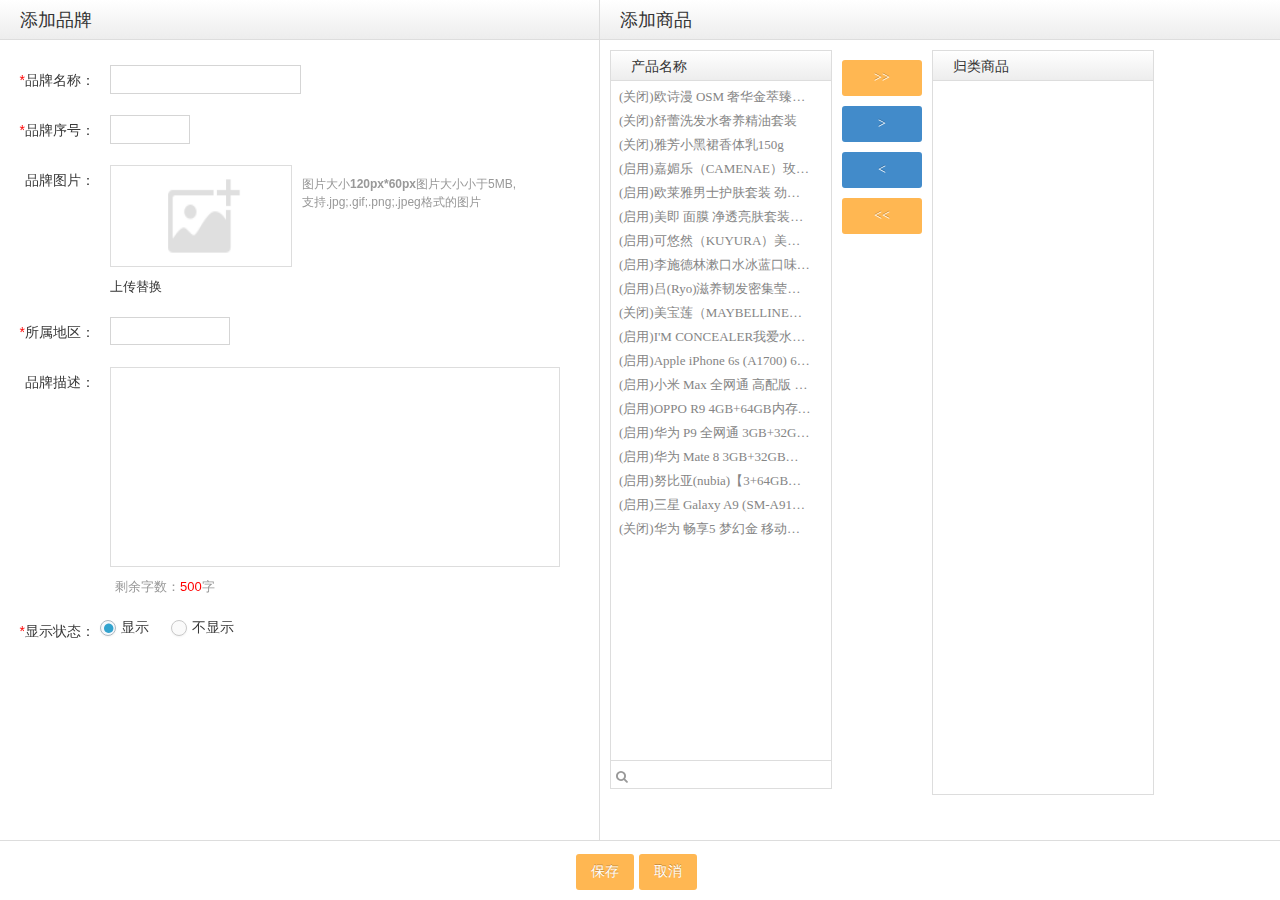
==== Add_Brand.html @ c8251135 "第一次提交" ====
<!DOCTYPE html PUBLIC "-//W3C//DTD XHTML 1.0 Transitional//EN" "http://www.w3.org/TR/xhtml1/DTD/xhtml1-transitional.dtd">
<html xmlns="http://www.w3.org/1999/xhtml">
<head>
<meta http-equiv="Content-Type" content="text/html; charset=utf-8" />
<title>添加品牌</title>
<meta name="renderer" content="webkit|ie-comp|ie-stand">
<meta http-equiv="X-UA-Compatible" content="IE=edge,chrome=1">
<meta name="viewport" content="width=device-width,initial-scale=1,minimum-scale=1.0,maximum-scale=1.0,user-scalable=no" />
<meta http-equiv="Cache-Control" content="no-siteapp" />
 <link href="assets/css/bootstrap.min.css" rel="stylesheet" />
        <link rel="stylesheet" href="css/style.css"/>       
        <link rel="stylesheet" href="assets/css/ace.min.css" />
        <link rel="stylesheet" href="assets/css/font-awesome.min.css" />
        <link href="Widget/icheck/icheck.css" rel="stylesheet" type="text/css" />
		<!--[if IE 7]>
		  <link rel="stylesheet" href="assets/css/font-awesome-ie7.min.css" />
		<![endif]-->
        <!--[if lte IE 8]>
		  <link rel="stylesheet" href="assets/css/ace-ie.min.css" />
		<![endif]-->
	    <script src="js/jquery-1.9.1.min.js"></script>
        <script src="assets/js/bootstrap.min.js"></script>
        <script src="assets/js/typeahead-bs2.min.js"></script>
         <script src="assets/layer/layer.js" type="text/javascript"></script>
        <script type="text/javascript" src="Widget/swfupload/swfupload.js"></script>
        <script type="text/javascript" src="Widget/swfupload/swfupload.queue.js"></script>
        <script type="text/javascript" src="Widget/swfupload/swfupload.speed.js"></script>
        <script type="text/javascript" src="Widget/swfupload/handlers.js"></script>
</head>

<body>
<div class=" clearfix">
 <div id="add_brand" class="clearfix">
 <div class="left_add">
   <div class="title_name">添加品牌</div>
   <ul class="add_conent">
    <li class=" clearfix"><label class="label_name"><i>*</i>品牌名称：</label> <input name="" type="text" class="add_text"/></li>
    <li class=" clearfix"><label class="label_name"><i>*</i>品牌序号：</label> <input name="" type="text" class="add_text" style="width:80px"/></li>
    <li class=" clearfix"><label class="label_name">品牌图片：</label>
           <div class="demo l_f">
	           <div class="logobox"><div class="resizebox"><img src="images/image.png" width="100px" alt="" height="100px"/></div></div>	
               <div class="logoupload">
                  <div class="btnbox"><a id="uploadBtnHolder" class="uploadbtn" href="javascript:;">上传替换</a></div>
                  <div style="clear:both;height:0;overflow:hidden;"></div>
                  <div class="progress-box" style="display:none;">
                    <div class="progress-num">上传进度：<b>0%</b></div>
                    <div class="progress-bar"><div style="width:0%;" class="bar-line"></div></div>
                  </div>
              </div>            
                      
           </div> <div class="prompt"><p>图片大小<b>120px*60px</b>图片大小小于5MB,</p><p>支持.jpg;.gif;.png;.jpeg格式的图片</p></div>  
    </li>
         <li class=" clearfix"><label class="label_name"><i>*</i>所属地区：</label> <input name="" type="text" class="add_text" style="width:120px"/></li>
         <li class=" clearfix"><label class="label_name">品牌描述：</label> <textarea name="" cols="" rows="" class="textarea" onkeyup="checkLength(this);"></textarea><span class="wordage">剩余字数：<span id="sy" style="color:Red;">500</span>字</span></li>
         <li class=" clearfix"><label class="label_name"><i>*</i>显示状态：</label> 
         <label><input name="checkbox" type="radio" class="ace" checked="checked"><span class="lbl">显示</span></label>&nbsp;&nbsp;&nbsp;&nbsp;&nbsp;
         <label><input type="radio" class="ace" name="checkbox"><span class="lbl">不显示</span></label>
         </li>
   </ul>
 </div>
 <div class="right_add">
  <div class="title_name">添加商品</div>
 
    <div class="p_select_list">
        <div class="left_produt produt_select_style" >
           <div id="select_style"></div>   
           <span class="seach_style"><input name="" type="text"  id="seach"/ class="seach"><i class="icon-search"></i></span>
        </div>
        <div  class="Switching_btn"> 
        
          <span id="add_all"  class="Switching">
          <input type="button" class="btn btn-warning" value=">>"/>
          </span>
          <span id="add" class="Switching">
          <input type="button" class="btn btn-primary" value=">"/>
          </span>
          <span id="remove"  class="Switching">
          <input type="button" class="btn btn-primary" value="<"/>
          </span>
          <span id="remove_all"  class="Switching">
          <input type="button" class="btn btn-warning" value="<<"/>
          </span> 
          </div>
        <div class="right_product produt_select_style">
         <div class="title_name">归类商品</div>
          <select multiple="multiple" id="select2" class="select">
          </select>
        </div>
      </div>
 </div>
 </div>
  <div class="button_brand"><input name="" type="button"  class="btn btn-warning" value="保存"/><input name="" type="reset" value="取消" class="btn btn-warning"/></div>
</div>
</body>
</html>
<script type="text/javascript">
     $(document).ready(function(){
 $(".left_add").height($(window).height()-60); 
  $(".right_add").width($(window).width()-600);
   $(".right_add").height($(window).height()-60);
  $(".select").height($(window).height()-195); 
  $("#select_style").height($(window).height()-220); 
 //当文档窗口发生改变时 触发  
    $(window).resize(function(){
		  $(".right_add").width($(window).width()-600); 
		 $(".left_add").height($(window).height()-60);
		 $(".right_add").height($(window).height()-60); 
		 $(".select").height($(window).height()-195); 
		$("#select_style").height($(window).height()-220); 
	});
	 })
	function checkLength(which) {
	var maxChars = 500;
	if(which.value.length > maxChars){
	   layer.open({
	   icon:2,
	   title:'提示框',
	   content:'您出入的字数超多限制!',	
    });
		// 超过限制的字数了就将 文本框中的内容按规定的字数 截取
		which.value = which.value.substring(0,maxChars);
		return false;
	}else{
		var curr = maxChars - which.value.length; // 减去 当前输入的
		document.getElementById("sy").innerHTML = curr.toString();
		return true;
	}
}
//下拉框交换JQuery
$(function(){
    //移到右边
    $('#add').click(function() {
    //获取选中的选项，删除并追加给对方
        $('#select1 option:selected').appendTo('#select2');
    });
    //移到左边
    $('#remove').click(function() {
        $('#select2 option:selected').appendTo('#select1');
    });
    //全部移到右边
    $('#add_all').click(function() {
        //获取全部的选项,删除并追加给对方
        $('#select1 option').appendTo('#select2');
    });
    //全部移到左边
    $('#remove_all').click(function() {
        $('#select2 option').appendTo('#select1');
    });
    //双击选项
    $('#select1').dblclick(function(){ //绑定双击事件
        //获取全部的选项,删除并追加给对方
        $("option:selected",this).appendTo('#select2'); //追加给对方
    });
    //双击选项
    $('#select2').dblclick(function(){
       $("option:selected",this).appendTo('#select1');
    });
});
		var user=[{"id": 1, "name": "贝德玛（Bioderma）温和卸妆水净妍/舒妍洁肤液卸妆水 ","status":"关闭"},
              {"id": 2, "name": "欧诗漫 OSM 奢华金萃臻贵娇宠礼盒","status":"关闭"},
              {"id": 3, "name": "舒蕾洗发水奢养精油套装","status":"关闭"},
              {"id": 4, "name": "雅芳小黑裙香体乳150g","status":"关闭"},
              {"id": 5, "name": "嘉媚乐（CAMENAE）玫瑰之爱保","status":"启用"},
              {"id": 6, "name": "欧莱雅男士护肤套装 劲能极速活肤液50ml","status":"启用"},
              {"id": 7, "name": "美即 面膜 净透亮肤套装面膜贴升级版","status":"启用"},
              {"id": 8, "name": "可悠然（KUYURA）美肌沐浴露（欣怡幽香）550ml ","status":"启用"},
              {"id": 9, "name": "李施德林漱口水冰蓝口味500ml双包装","status":"启用"},
              {"id": 10, "name": "吕(Ryo)滋养韧发密集莹韧[滋润型]洗护套装 ","status":"启用"},
              {"id": 11, "name": "美宝莲（MAYBELLINE）气垫BB","status":"关闭"},
              {"id": 12, "name": "I'M CONCEALER我爱水润遮瑕液 #02 自然肤色","status":"启用"},
              {"id": 13, "name": "Apple iPhone 6s (A1700) 64G 玫瑰金色 移动联通电信4G手机","status":"启用"},
              {"id": 14, "name": "小米 Max 全网通 高配版 3GB内存 64GB ROM 金色 移动联通电信4G手机 ","status":"启用"},
              {"id": 15, "name": "OPPO R9 4GB+64GB内存版 玫瑰金 全网通4G手机 双卡双待","status":"启用"},
              {"id": 16, "name": "华为 P9 全网通 3GB+32GB版 流光金 移动联通电信4G手机 双卡双待 ","status":"启用"},
              {"id": 17, "name": "华为 Mate 8 3GB+32GB版 月光银 移动联通电信4G手机 双卡双待","status":"启用"},
              {"id": 18, "name": "努比亚(nubia)【3+64GB】小牛5 Z11mini 白色 移动联通电信4G手机 双卡双待","status":"启用"},
              {"id": 19, "name": "三星 Galaxy A9 (SM-A9100) 魔幻金 全网通4G手机 双卡双待 ","status":"启用"},
              {"id": 20, "name": "华为 畅享5 梦幻金 移动联通电信4G手机 双卡双待","status":"关闭"}];
     $(document).ready(function(){
        var seach=$("#seach");
		
		seach.keyup(function(event){
		//获取当前文本框的值
        var seachText=$("#seach").val();
		 var product="<div class='title_name'>产品名称</div><select multiple='multiple' id='select1' class='select'>";
		  if(seachText!=""){			 
			  $.each(user,function(id, item){				     				    
                     //如果包含则为select赋值
                     if(item.name.indexOf(seachText)!=-1 && item.status.indexOf(seachText)!=-1 ){
                        product+="<option value="+item.id+">"+"("+item.status+")"+item.name+"</option>";
                     }
                  })								  
				  $("#select_style").html(product);
			  }
			  else{					 
				  $.each(user,function(id, item){
					name = item.name; 
					status= item.status;
				   product+="<option value="+item.id+">"+"("+item.status+")"+item.name+"</option>";				   
				  })
                  $("#select_style").html(product);
               }
			   product+"</select>";
		}) ;
					
			  var product="<div class='title_name'>产品名称</div>";
				
				 product+="<select multiple='multiple' id='select1' class='select'";
				  $.each(user,function(id, item){
					name = item.name;  
					status= item.status;
				   product+="<option value="+item.id+" title="+item.name+">"+"("+item.status+")"+item.name+"</option>";
				   
				  })
				  product+"</select>";
                  $("#select_style").html(product);
			
		      
				 
		         
	})
</script>
<script type="text/javascript">
function updateProgress(file) {
	$('.progress-box .progress-bar > div').css('width', parseInt(file.percentUploaded) + '%');
	$('.progress-box .progress-num > b').html(SWFUpload.speed.formatPercent(file.percentUploaded));
	if(parseInt(file.percentUploaded) == 100) {
		// 如果上传完成了
		$('.progress-box').hide();
	}
}

function initProgress() {
	$('.progress-box').show();
	$('.progress-box .progress-bar > div').css('width', '0%');
	$('.progress-box .progress-num > b').html('0%');
}

function successAction(fileInfo) {
	var up_path = fileInfo.path;
	var up_width = fileInfo.width;
	var up_height = fileInfo.height;
	var _up_width,_up_height;
	if(up_width > 120) {
		_up_width = 120;
		_up_height = _up_width*up_height/up_width;
	}
	$(".logobox .resizebox").css({width: _up_width, height: _up_height});
	$(".logobox .resizebox > img").attr('src', up_path);
	$(".logobox .resizebox > img").attr('width', _up_width);
	$(".logobox .resizebox > img").attr('height', _up_height);
}

var swfImageUpload;
$(document).ready(function() {
	var settings = {
		flash_url : "Widget/swfupload/swfupload.swf",
		flash9_url : "Widget/swfupload/swfupload_fp9.swf",
		upload_url: "upload.php",// 接受上传的地址
		file_size_limit : "5MB",// 文件大小限制
		file_types : "*.jpg;*.gif;*.png;*.jpeg;",// 限制文件类型
		file_types_description : "图片",// 说明，自己定义
		file_upload_limit : 100,
		file_queue_limit : 0,
		custom_settings : {},
		debug: false,
		// Button settings
		button_image_url: "Widget/swfupload/upload-btn.png",
		button_width: "95",
		button_height: "30 ",
		button_placeholder_id: 'uploadBtnHolder',
		button_window_mode : SWFUpload.WINDOW_MODE.TRANSPARENT,
		button_cursor : SWFUpload.CURSOR.HAND,
		button_action: SWFUpload.BUTTON_ACTION.SELECT_FILE,
		
		moving_average_history_size: 40,
		
		// The event handler functions are defined in handlers.js
		swfupload_preload_handler : preLoad,
		swfupload_load_failed_handler : loadFailed,
		file_queued_handler : fileQueued,
		file_dialog_complete_handler: fileDialogComplete,
		upload_start_handler : function (file) {
			initProgress();
			updateProgress(file);
		},
		upload_progress_handler : function(file, bytesComplete, bytesTotal) {
			updateProgress(file);
		},
		upload_success_handler : function(file, data, response) {
			// 上传成功后处理函数
			var fileInfo = eval("(" + data + ")");
			successAction(fileInfo);
		},
		upload_error_handler : function(file, errorCode, message) {
			alert('上传发生了错误！');
		},
		file_queue_error_handler : function(file, errorCode, message) {
			if(errorCode == -110) {
				alert('您选择的文件太大了。');	
			}
		}
	};
	swfImageUpload = new SWFUpload(settings);
});
</script>
---- css/style.css ----
root {display: block;}
html, body, div, label, dl, dt, dd, ul, ol, li, h1, h2, h3, h4, h5, h6, pre, code, form, fieldset, legend, p, blockquote, th, td ,img,textarea{border: 0px;margin: 0px;outline: 0px;padding: 0px;}
fieldset, img { border: 0; }
img { display:inline-block; }
:focus { outline: 0; }
li {display: list-item;text-align: -webkit-match-parent;}
em, i, u {font-style: normal;}
h1, h2, h3, h4, h5, h6 {font-weight: normal; font-family:"Microsoft YaHei" }
abbr, acronym { border: 0; font-variant: normal; }
input, button, textarea, select, optgroup, option { font-family: inherit; font-size: inherit; font-style: inherit; font-weight: inherit; }
code, kbd, samp, tt { font-size:100%; }
input, button, textarea, select { *font-size: 100%;font-family:"Microsoft YaHei";}
ol, ul { list-style: none outside none; }
table { border-collapse: collapse; border-spacing: 0;}
caption, th { text-align: left; }
:link, :visited, ins { text-decoration: none; }
blockquote, q { quotes: none; }
blockquote:before, blockquote:after, q:before, q:after { content: ''; content: none; }
a{ color: #333}
div {display: block;}
a:hover{ color:#F90}
.clearfix:after{
	display: block;
	content: ".";
	height: 0;
	visibility: hidden;
	clear: both;
	font-size: 0;
	line-height: 0;
}
.row{margin-right:0px; margin-left: 0px;}
.margin-top{ margin-top:10px}
.r_f{ float:right}
.l_f{ float:left}
.mleft{ margin-left:10px;}
.margin{ margin:15px;}
.border{ border:1px solid #ddd; padding:5px; height:50px; line-height:36px; margin-bottom:20px; }
.border  span{ display:block; height:100%;}
.table_menu_list{}
.alert { margin-top:20px;}
body
{
  padding-bottom: 0;
  background-color: #ffffff;
  min-height: 100%;
  font-family: "Microsoft YaHei", Arial, Helvetica, sans-serif ;
  font-size: 13px;
  color: #393939;
  line-height: 1.5;
}
.page-content {
    background: #fff;
    margin: 0;
    padding:0px 15px;
}
.Tips_content{ margin-top:20px; line-height:32px;}
.Tips_content .score_style li{ float:none;}
.Tips_content .score_style li input{ color:#F90; font-size:16px; background-color:#FFF; float:left;}
.get_time{
	height:30px;
	line-height:30px;
	width:350px;
	border:1px solid #ffffff;
	margin-top:10px;
	color:#ffffff
}
.pull-right .time{
	width:200px;
	height: 45px;
	border-right:1px solid #ffffff;
	text-align:center;
	display: inline-block;
	overflow:
	hidden;float:left
}
.Manager_style,
.search_style{ position:relative; margin-top:20px; }
#parentIframe,#parentIfour{ display:none;}
.Manager_style .title_name,
.search_style .title_names{ position:absolute; top:-20px; font-size:18px; background-color:#ffffff; padding:5px 20px; left:10px;}
.state-overview{ margin-top:15px;}
#add_administrator_style .c-red{ color:#F33}
.list_right_style{
	float: right;
    margin-left: 220px;
    overflow: auto;
    position: absolute;
	padding:0px 10px;
}
.table-bordered>thead>tr>th{border-bottom-width: 1px}
#covar_list .list_right_style.Widescreen{ margin-left:0px;}
/*************登录****************/
.Reg_log_style .frame_style i{ position:absolute; left:60px; top:0px; color:#999; font-size:16px; z-index:10}
.Reg_log_style .frame_style i.tx_password{ font-size:12px; color:#F30}
.Reg_log_style .frame_style.form_errors i{ display:none}
.Reg_log_style .frame_style.form_error i{ display:block}
.Reg_log_style .frame_style i{ display:none}
.Reg_log_style .frame_style{ position:relative; height:40px; padding:0px 5px; margin-bottom:15px; border:1px solid #ddd; line-height:40px; width:286px;}
.Reg_log_style .frame_style label{ background:url(../images/icon_login.png) no-repeat; float:left; width:40px; margin-top:2px; height:35px;border-right:1px solid #ddd;}
.Reg_log_style .frame_style input{ height:30px; padding:5px 10px; border:0px; width:226px; font-size:14px; z-index:11; position:relative; background:0 none }
.Reg_log_style .frame_style label.password_icon{ background-position: -5px 0px;}
.Reg_log_style .frame_style label.user_icon{background-position: -5px -30px;}
.Reg_log_style .frame_style label.Codes_icon{background-position: -5px -60px;}
.Reg_log_style .frame_style.form_errors{ border:1px solid #1db5e1}
.Reg_log_style .frame_style #Codes_text{ width:150px; padding:0px 10px;}
.Reg_log_style .frame_style .Codes_region{ position:absolute; height:38px; border-left:1px solid #ddd; width:80px; right:0px; top:0px;}
.Reg_log_style .frame_style.form_errors .Codes_region{border-left:1px solid #1db5e1;}
.Reg_log_style .frame_style.form_errors label{ border-right:1px solid #1db5e1;}
.Reg_log_style .frame_style.form_errors label.password_icon{background-position: -39px 0px;}
.Reg_log_style .frame_style.form_errors label.user_icon{background-position: -39px -30px;}
.Reg_log_style .frame_style.form_errors label.Codes_icon{background-position: -40px -60px;}
/*****************************面包屑样式*****************************/
#breadcrumbs .iframeurl{ color:#333;text-decoration : none;}
/*********************************************小屏样式属性************************************************/
.Resolution .dataTables_wrapper,
.Resolution .list_right_style .search_style,
.Resolution .article_list .table,
.Resolution .Ads_list .border,
.Resolution .brand_list .table_menu_list.Widescreen table{ width:1366px;}
.Resolution .Ads_list.Widescreen .dataTables_wrapper,
.Resolution .Ads_list.Widescreen .border,
.Resolution .Ads_list.Widescreen .article_list .table,
.Resolution .list_right_style.Widescreen .dataTables_wrapper,
.Resolution .list_right_style.Widescreen .search_style{width:100%;}
.Resolution .detailed_style .Info_style .product_info{ width:429px;}
.Resolution .detailed_style .Info_style .product_info a.img_link{ width:180px; height:180px;}
.Resolution .detailed_style .Info_style .product_info a.img_link img{ width:178px; height:178px;}
.Resolution .detailed_style .Info_style .product_info span{ width:227px;}
.Resolution .defray_style .defray_list .defray_info{ width:270px;}

/******************边框样式**************/
.home_btn{ border:1px solid #dddddd; padding:10px; margin:15px 0px;}
.t_Record{ border:1px solid #ddd;  padding:10px; float:left}
.news_style{ width:250px; float:left; border:1px solid #ddd;  height:213px; }
.Order_Statistics{ width:280px; float:left; border:1px solid #ddd; margin-right:15px; height:213px;}
.news_style .title_name,
.Order_Statistics .title_name {padding-left:20px;
	font-size:16px;
	border-bottom:1px solid #dddddd;
    background: #2a8bcc!important;
    background-image: -webkit-gradient(linear,left 0,left 100%,from(#ffffff),to(#ededed))!important;
    background-image: -webkit-linear-gradient(top,#ffffff,0%,#ededed,100%)!important;
    background-image: -moz-linear-gradient(top,#ffffff 0,#ededed 100%)!important;
    background-image: linear-gradient(to bottom,#ffffff 0,#ededed 100%)!important;
    background-repeat: repeat-x!important;
    filter: progid:DXImageTransform.Microsoft.gradient(startColorstr='#ffffff',endColorstr='#ededed',GradientType=0)!important;
	height:36px; line-height:36px;
	color:#333333;
	 width:100%
}
.news_style .list{ padding:10px; line-height:26px;}
.news_style .list li i{ color:#F63; margin-right:5px;}
.Statistics_style .Statistic_btn,
.Order_form .Statistic_btn{
	border:1px solid #dddddd;
	border-radius:3px;
	font-size:14px;
	text-align:center;
	-moz-border-radius:3px;
	-webkit-border-radius:3px;
	float:right;
	margin-right:100px;
	height:30px;
	margin-top:5px;
	line-height:26px;
	padding:0px 10px;
	width:80px;
	cursor:pointer;
}
.Statistics_style .Statistic_btn a,
.Order_form .Statistic_btn a{ display:block;}
.Statistics_style .top_show_btn,
.Order_form .top_show_btn{ display:none}
.Order_Statistics .title_name{ border-bottom:0px;}
.grading_list .table_menu_list,
.content_style{ padding:10px; }
.grading_list .table_menu_list .table td{font-size:12px}
.Order_Statistics .table tr{}
.Order_Statistics .table.table-bordered{ border:0px }
.Order_Statistics .table.table-bordered td.name{ border-left:0px; width:120px; text-align:right}
.Order_Statistics .table.table-bordered td.munber{ border-right:0px;}
.Order_Statistics .table.table-bordered td.munber a{ color:#F63}
/********密码修改样式***********/
.change_Pass_style{ display:none;}
.change_Pass_style .xg_style{}
.change_Pass_style .xg_style li{ height:40px; padding:5px 0px; line-height:40px; margin-bottom:20px;}
.change_Pass_style .xg_style li .label_name{ float:left; width:80px; text-align: right}
.change_Pass_style .xg_style .btn{ display:block; margin-left:auto; margin-right:auto; margin-top:20px; text-align:center}
/***********************留言样式属性**************************/
.content_style .Reply_style{ margin-top:10px; display:none}
.content_style textarea.form-control {
    width: 400px;
    height: 100px;
    resize: none;
	margin:0px;
}
/***************************首页样式属性****************************/
.state-overview .terques { background: #6ccac9;}
.state-overview .red { background: #ff6c60;}
.state-overview .yellow { background: #f8d347;}
.state-overview .blue {background: #57c8f2;}
.state-overview .darkblue{ background-color:#438eb9}
.state-overview .green{ background-color:#093}
.state-overview .dangreen{ background-color:#7ee58f}
.state-overview .lavender{ background-color:#f29ee9}
.state-overview .symbol {width: 40%;padding: 25px 15px; -webkit-border-radius: 4px 0px 0px 4px;border-radius: 4px 0px 0px 4px;}
.state-overview .symbol i {color: #fff;font-size: 50px;}
.state-overview .value {width: 58%;padding-top: 21px;}
.state-overview .value {float: right;}
.state-overview .value h1 {font-weight: 300;}
.state-overview .value h1, .state-overview .value p {margin: 0;padding: 0;color: #666666;}
.state-overview .symbol, .state-overview .value {display: inline-block;text-align: center;}
.state-overview .panel{border:1px solid #dddddd; margin-bottom:15px;}
/***********************搜索查询***********************/
.search_style{ margin-bottom:20px;}
.search_style .search_content li{ margin-right:20px; float:left; line-height:30px;}
.search_style .search_content li .btn_search{
	 height:32px;
    background: #2a8bcc!important;
    background-image: -webkit-gradient(linear,left 0,left 100%,from(#3b98d6),to(#197ec1))!important;
    background-image: -webkit-linear-gradient(top,#3b98d6,0%,#197ec1,100%)!important;
    background-image: -moz-linear-gradient(top,#3b98d6 0,#197ec1 100%)!important;
    background-image: linear-gradient(to bottom,#3b98d6 0,#197ec1 100%)!important;
    background-repeat: repeat-x!important;
    filter: progid:DXImageTransform.Microsoft.gradient(startColorstr='#ff3b98d6',endColorstr='#ff197ec1',GradientType=0)!important;
    line-height:32px;
	border:0px;
	width:60px;
	text-align:center;
	color:#FFF;
	border-radius:3px;
	-moz-border-radius:3px;
	-webkit-border-radius:3px;

}
.search_style .search_content li .btn_search i{ padding-right:5px;}
/***********底部样式属性***********/
.footer_style{ width:100%; border-top:1px solid #ddd; padding:2px 0px; color:#666666; background-color:#f2f2f2; font-family:"新宋体"; position: fixed; bottom:0px; z-index:1111; text-align:center;}
.footer_style p{ padding:0px 20px;}
/*************************************************************待确认订单样式属性**********************************************************/
.d_Confirm_Order_style{}
.d_Confirm_Order_style .title_name{ font-size:14px; padding:10px 0px ; border-bottom:1px solid #ddd; margin-bottom:20px;}
/********************************菜单管理样式属性*************************/
.Menu_Manager{}
.Menu_Manager .add_menu tr{ }
.Manager_style .Role_xinxi td,
.Menu_Manager .add_menu td{ height:50px; line-height:50px; padding:5px 0px;}
.Menu_Manager .add_menu td .btn-primary,
.Manager_style .Role_xinxi button{
	margin-left:120px;
	border-radius:3px;
	-moz-border-radius:3px;
	-webkit-border-radius:3px;
}
.Manager_style .Role_xinxi{ width:800px;}
.Manager_style .Role_xinxi td.label_name,
.Menu_Manager .add_menu td.label_name{ width:60px; color:#666}
.Menu_Manager .add_menu select{ margin-left:10px; width:100px;}
.Manager_style .Role_xinxi button{ margin-left:70px; width:80px;}
.Manager_style .Role_xinxi .radio,
.add_menu .radio{ float:left; width:100px; margin-top:6px}
/**************************用户管理样式属性***************************/
.user_Manager_style{}
.table.table-bordered tbody tr td.User_Action_btn{ text-align:left}
.user_Manager_style .add_user_style{ margin:10px;}
.user_Manager_style .add_user_style ul{ margin:0}
.user_Manager_style .add_user_style li{ float:left; height:40px; margin:5px; line-height:30px; width:255px}
.user_Manager_style .add_user_style li .label_name,
.user_Manager_style .add_user_style .Remark .label_name{ float:left; width:70px; text-align:right;}
.user_Manager_style .add_user_style li .radio{ float:left; width:90px; margin-top:0px}
.user_Manager_style .add_user_style li .radio label{ display:block; margin-top:3px}
.user_Manager_style .add_user_style li select{ margin-left:10px; width:163px}
.user_Manager_style .add_user_style .Remark{}
.user_Manager_style .add_user_style .reset_style{ border-bottom:1px dashed #ddd; margin-bottom:10px;}
.user_Manager_style .add_user_style .reset_style .btn{ margin-bottom:10px; border-radius:3px; -moz-border-radius:3px; -webkit-border-radius:3px; }
#Finalist_list tbody td{ padding:0; line-height:30px;}
.split_line{ border-bottom:1px solid #ddd;}
.rwxx_xj_btn{ margin:30px 0px;}
.add_Info_finalists{ padding:0px; margin:20px 0px;}
.add_Info_finalists .xz_xinxi{ float:left; line-height:32px; margin-right:25px;}
.add_Info_finalists .xz_xinxi span{float:left;tposition:relative; margin:0px 10px; top:-10px; }
.add_Info_finalists .xz_xinxi .date_inline li{ float:left;}
.add_Info_finalists .xz_xinxi .date_inline li span{ }
.add_Info_finalists .xz_xinxi .mleft{ width:200px;}
.xinx_lb table tbody>tr>td{ padding:10px 0px; vertical-align: middle; text-align:center}
.Upload_btn{
    position: relative;
    float:right;
    background: #2a8bcc!important;
    background-image: -webkit-gradient(linear,left 0,left 100%,from(#3b98d6),to(#197ec1))!important;
    background-image: -webkit-linear-gradient(top,#3b98d6,0%,#197ec1,100%)!important;
    background-image: -moz-linear-gradient(top,#3b98d6 0,#197ec1 100%)!important;
    background-image: linear-gradient(to bottom,#3b98d6 0,#197ec1 100%)!important;
    background-repeat: repeat-x!important;
    filter: progid:DXImageTransform.Microsoft.gradient(startColorstr='#ff3b98d6',endColorstr='#ff197ec1',GradientType=0)!important;
	border:0px;
	color:#ffffff;
}
.user_xinxi_modify{ width:820px; margin-left:auto; margin-right:auto; border:1px solid #ddd}
.Button_Action{ text-align:center; padding:15px 0px; border-top:1px dashed #ddd;}
.finalists_style .btn_style{ width:160px; margin-top:20px; margin-left:auto; margin-right:auto;}
.finalists_style .btn_style .Reset_btn{ border:1px solid #ddd; margin-left:20px;}
.finalists_style .btn_style .save_btn{border:1px solid #d15b47}
/**************************供应商信息样式属性*************************/
.info_Content .Content_list{ margin-top:20px}
.info_Content .Content_list li{ float:left; height:40px; line-height:40px; margin-right:20px; margin-bottom:10px; }
.info_Content .Content_list li .label_name{ float:left; border-right:1px dotted #ddd; margin-right:10px; padding-right:10px; width:110px; text-align:right}
.info_Content .Content_list li span{ float:left; width:320px}
.gys_style .Add_Manager_style{ margin:20px;}
.gys_style .btn_operating{ width:180px}
/**************品牌列表样式属性***************/
.chart_style{ width:0px; border-right:1px solid #ddd; float:left; height:100%; position:relative;}
.brand_list .table_menu_list{ float:left; margin-left:0px; overflow:auto; overflow:scroll; position:absolute}
.brand_list .table_menu_list.Widescreen{ margin-left:0px;}
.brand_list .table_menu_list table{ width:1366px}
.brand_list .table_menu_list.Widescreen table{ width:100%}
.brand_list { overflow:hidden; position: relative; border-top:1px solid #dddddd;border-left:1px solid #dddddd ;border-right: 1px solid #dddddd;}
/*********添加品牌样式属性********/
#add_brand{}
.button_brand{ position:absolute; bottom:10px; width:160px; left:45%}
#add_brand .left_add{ width:600px; float:left; border-right:1px solid #ddd; border-bottom:1px solid #dddddd; position:fixed;overflow:auto; z-index:234}
#add_brand .left_add .title_name{ width:599px;}
#add_brand .right_add{ float:left; margin-left:600px;position:fixed;overflow:auto; border-bottom:1px solid #dddddd;}
#add_brand .add_conent{ padding:15px;margin-top:40px}
#add_brand .add_conent li{ padding:10px 0px}
#add_brand .add_conent .label_name{ float:left; width:80px; margin-right:5px; text-align:right; line-height:30px;}
#add_brand .add_conent  li .textarea {
    resize: none;
    border: 1px solid #dddddd;
    height: 200px;
    width: 450px;
}
.produt_select_style .seach{ margin:0px; width:220px; border:0px;	padding-left:30px; }
#add_brand .add_conent  li .wordage{ display:block; color:#999; margin-left:100px; margin-top:10px}
.p_select_list { padding:10px;}
.p_select_list .select{
	width:220px;
	float:left;
	padding:4px;
	height:100%;
	border:0px;
}
.p_select_list .select option{text-overflow: ellipsis; white-space: nowrap; width:200px;    overflow: hidden;}
.p_select_list .seach_style{ position:relative;}
.p_select_list .seach_style i{ position:absolute; left:5px; color:#999; top:3px;}
.left_produt .select{border-bottom:1px solid #dddddd;}
#add_brand .title_name{ position:fixed;z-index:233}
.p_select_list .Switching_btn{ width:80px; margin:0px 10px; float:left}
.p_select_list .Switching{ display:block; margin:10px 0px}
.p_select_list .Switching .btn{ width:80px;}
.p_select_list .right_product{border:1px #dddddd solid; float:left; }
.p_select_list .left_produt{border:1px #dddddd solid; float:left; }
#add_brand .left_add .demo { margin-left:10px;}
#add_brand .left_add .resizebox{ width:182px; height:102px; border:1px solid #dddddd; text-align:center; margin-bottom:10px;}
#add_brand .left_add .prompt{ font-size:12px; color:#999; float:left; margin-top:10px; margin-left:10px}
#add_brand .left_add .prompt b,
#add_brand{} .left_add i{ color:#F00}
#add_brand .right_add .p_select_list { width:650px; margin-top:40px}
#add_brand .right_add .p_select_list .title_name{ height:30px; font-size:14px; line-height:30px; position: relative}
/*********************品牌详细信息样式属性***********************/
.brand_detailed{}
.brand_detailed .brand_info{ border:1px solid #dddddd; margin-top:30px; position:relative; margin-bottom:20px}
.brand_detailed .title_brand{font-size:18px; color:#F63; background-color:#FFF; position:absolute; top:-20px; left:0px; padding:0px 10px;  text-align:center; height:40px; line-height:40px;}
.brand_detailed .Info_style{ padding:20px 0px;   margin-right:160px; position:relative; left:0px; top:0px;}
.brand_detailed .Info_style li{ width:250px; float:left; height:40px; line-height:40px;}
.brand_detailed .Info_style .b_Introduce{ width:100%; height:auto; position:relative}
.brand_detailed .Info_style .b_Introduce .name{ line-height:24px; margin-left:80px; position:relative; top:-30px;}
.brand_detailed .Info_style li .label_name{ float:left; width:80px; line-height:40px; text-align:right}
.brand_detailed .Info_style li .name{ float:left; line-height:40px; margin-left:5px;}
.brand_detailed .brand_logo{
    float:right;
	border-left:1px solid #DDDDDD;
	width:160px;
	padding:10px;
	top:0px;
	position:absolute;
	right:0px;
	height:100%;
	text-align:center;
	display: table-cell;
	*display: block;
	vertical-align:middle;
    *font-family:Arial;
 }
.brand_detailed .brand_logo img{ vertical-align:middle;}
.brand_detailed .brand_logo .name{ background-color: #F63; color:#FFF; padding:5px; margin-top:10px; }
.b_products_list{ border:1px solid #dddddd; position:relative}
.b_P_Sort_list li{ line-height:34px; margin-left:10px;}
.b_P_Sort_list li .grey,
.b_P_Sort_list li .orange{ margin-right:5px;}
/*******************************产品类型样式属性******************************************/
.left_Treeview{ position:relative; float:left}
.page_right_style{ float:right; position:absolute; height:100%;}
.page_right_style.Widescreen{ left:0px}
.show_btn {display: none;position: fixed;z-index: 1111;top:50%}
.show_btn span {
	background: url(../images/indexhead_sprite.png) -46px -30px no-repeat;
	width: 25px;
	height: 100px;
	overflow: hidden;
	float: left;
	cursor: pointer;
	position: absolute;
	left: 0px;
}
.side_title span {
	background: url(../images/indexhead_sprite.png) -14px -30px no-repeat;
	width: 25px;
	height: 40px;
	overflow: hidden;
	float: left;
	cursor: pointer;
	position: absolute;
	right: 0px;
	top: 50%;
	z-index:111;
}
.type_style{}
.type_style .type_title,
.cover_style .type_title,
#add_brand .title_name,
.page_right_style .type_title,
.admin_info_style .type_title,
.Competence_add_style .title_name{
	padding-left:20px;
	font-size:18px;
	border-bottom:1px solid #dddddd;
    background: #2a8bcc!important;
    background-image: -webkit-gradient(linear,left 0,left 100%,from(#ffffff),to(#ededed))!important;
    background-image: -webkit-linear-gradient(top,#ffffff,0%,#ededed,100%)!important;
    background-image: -moz-linear-gradient(top,#ffffff 0,#ededed 100%)!important;
    background-image: linear-gradient(to bottom,#ffffff 0,#ededed 100%)!important;
    background-repeat: repeat-x!important;
    filter: progid:DXImageTransform.Microsoft.gradient(startColorstr='#ffffff',endColorstr='#ededed',GradientType=0)!important;
	height:40px; line-height:40px;
	color:#333333;
	 width:100%
}
.type_style .type_content{ width:500px; margin-left:auto; margin-right:auto; margin-top:50px;}
.type_style .type_content .Operate_btn { border:1px solid #dddddd; padding:10px 0px; text-align:center}
.form-label{ float:left; width:80px;text-align:right;}
.formControls{ float:left; width:250px; margin-left:10px; }
.formControls textarea{ width:390px; height:100px; resize: none  }
.Operate_cont{ padding:10px;}
#products_list .table_menu_list{ float:right; margin-left:230px;overflow:auto; position:absolute}
#products_list .table_menu_list.Widescreen{ width:100%; margin-left:0px}
#products_list {
	overflow: hidden;
    position: relative;
    border-top: 1px solid #dddddd;
    border-left: 1px solid #dddddd;
	border-right: 1px solid #dddddd;
}
.Resolution .h_products_list .table_menu_list.Widescreen table,
.Resolution .h_products_list .table_menu_list table,
.Resolution .order_style .search_style{ width:1366px}
/**************添加产品信息样式***************/
#add_picture{ padding:0px 0px; margin:0px;}
#add_picture .page_right_style{ overflow: auto; position:fixed;left:220px; }
#add_picture .page_right_style.Widescreen{ left:0px}
#form-article-add{ padding:20px 0px;}
#form-article-add .cl{ margin-bottom:15px; position:relative; min-height:35px; width:100%; left:0px}
#form-article-add .cl .form-label{ line-height:35px; width:100px;}
#form-article-add .cl .Add_p_s .form-label{}
#form-article-add .cl .Add_p_s{ width:240px; position:relative; min-height:35px; float:left; margin-bottom:15px;}
#form-article-add .cl .Add_p_s .input-text,
#form-article-add .cl .Add_p_s .select{width:85%; margin-right:5px;}
#form-article-add .formControls{ width: auto; margin-left:20px; top:0px; float:left}
#form-article-add .formControls.col-10{ position:relative; width:90%; margin-left:10px}
#form-article-add .formControls.col-10 textarea{ margin-left:0px; width:100%; height:250px;}
#form-article-add .formControls.w_txt{ width:500px;}
#form-article-add .cl .input-text,
#form-article-add .cl .select{ width:100%; margin-left:0px}
#form-article-add .cl .input-text.Wdate{ width:200px;}
#form-article-add .cl .Add_p_s .formControls { position:absolute; top:0px; z-index:11; left:90px; width:59%}
.Button_operation{ width:360px; margin-left:auto; margin-right:auto}
/*******************订单详细样式属性********************/
.Order_Details_style{ margin-bottom:15px;}
.Order_Details_style .Numbering,
.Refund_detailed .Numbering{ border-bottom:1px dashed #ddd; height:40px; line-height:40px;}
.Order_Details_style .Numbering b,
.Refund_detailed .Numbering b{ color:#F60; font-size:18px; margin-left:5px;}
.Order_Details_style  ul li{ height:40px; line-height:40px; float:left; margin-right:20px;}
.Order_Details_style  ul li .label_name{ font-size:16px; font-weight:bold; float:left; margin-right:10px; width:120px; text-align:right}
.Order_Details_style  ul li span{ float:left; width:230px;}
.Inquiryproject_style .table.table-bordered thead tr th{ padding:5px; line-height:30px;}
.Inquiryproject_style .table thead th .table-stripeds tr td{ border-bottom:0px;}
#Order_form_style{ border:1px solid #dddddd; margin-bottom:15px;}
#Order_form_style .percentage{ width:103px; height:103px;}
#Order_form_style .title_name{ font-size:16px; border-bottom:1px solid #dddddd; line-height:40px; height:40px; padding:0px 20px;}
#Order_form_style  .proportion{ float:left; margin:10px 20px; text-align:center}
#Order_form_style  .proportion .name{ display:block; margin-top:5px; font-size:14px}
.order_list .h_products_list { border-bottom:1px solid #dddddd;}
#products_list .order_style{ padding:10px; margin-left:220px;}
#covar_list .list_right_style .order_product_name img{ border:1px solid #dddddd; padding:1px; width:60px; height:60px; }
#covar_list .list_right_style.order_product_name i{ color:#CCC; font-size:24px;}
/***********订单详细样式属性************/
.detailed_style{ position:relative}
.detailed_style .Logistics_style,
.detailed_style .Receiver_style,
.detailed_style .product_style,
.detailed_style .Total_style{ border:1px solid #dddddd; margin-bottom:15px;}
.detailed_style .title_name{
	height:40px;
	border-bottom:1px solid #dddddd;
	line-height:40px;
	font-size:16px;
	padding:0px 20px;
	background: #2a8bcc!important;
    background-image: -webkit-gradient(linear,left 0,left 100%,from(#ffffff),to(#ededed))!important;
    background-image: -webkit-linear-gradient(top,#ffffff,0%,#ededed,100%)!important;
    background-image: -moz-linear-gradient(top,#ffffff 0,#ededed 100%)!important;
    background-image: linear-gradient(to bottom,#ffffff 0,#ededed 100%)!important;
    background-repeat: repeat-x!important;
    filter: progid:DXImageTransform.Microsoft.gradient(startColorstr='#ffffff',endColorstr='#ededed',GradientType=0)!important;
}
.detailed_style .Info_style{ padding:0px 5px}
.detailed_style .Info_style .label_name{ width:100px; text-align:right; float:left;}
.detailed_style .Info_style .col-xs-3{ margin:10px 0px; position:relative}
.detailed_style .Info_style .col-xs-3 .o_content{}
.detailed_style .Info_style .product_info{ position:relative; border:1px solid #dddddd; width:495px; padding:0px 0px; margin:10px 5px; line-height:26px; float:left}
.detailed_style .Info_style .product_info a{ display:block; float:left;}
.detailed_style .Info_style .product_info a.img_link{ width:204px; height:204px; border-right:1px solid #dddddd; padding:1px;}
.detailed_style .Info_style .product_info a.img_link img{ width:200px; height:200px;}
.detailed_style .Info_style .product_info span{ float:left; display:block; width:265px; margin-left:10px;}
.detailed_style .Info_style .product_info b{ color: #FCB714; font-weight:normal}
.detailed_style .Info_style .product_info b.price{ font-size:18px; color: #F33}
.detailed_style .Info_style .product_info b i{ font-size:12px}
.Total_style{ padding:10px; }
.Total_style .Total_m_style{font-size:16px; border-top:1px solid #dddddd; line-height:40px; height:40px;}
.Total_style .Total{ margin-right:10px;}
.Total_style b{ color:#F33; font-weight:600}
.detailed_style .Logistics_style .prompt{ font-size:18px; text-align:center; padding:10px;}
/**********订单处理***********/
.order_list_style .order_product_name img{ border:1px solid #dddddd; padding:1px; width:60px; height:60px; }
.order_list_style .order_product_name i{ color:#CCC; font-size:24px}
.Refund_detailed .Numbering{ margin-bottom:15px;}
.Refund_detailed .reund_content{ padding:10px;}
.Refund_detailed .Info_style .status{ position:absolute; left:0px; top:0px; width:80px; height:30px; font-size:16px; line-height:30px; background-color:#d6487e; color:#FFF; text-align:center}
/***********询价列表样式属性***********/
.Item_Details .table.table-bordered thead tr th,
.Item_Details .table.table-bordered td { padding:0; line-height:30px; height:30px; font-weight:normal}
.Item_Details .table.table-bordered thead tr th.label_name{}
.Item_Details .table.table-bordered thead tr th.label_name .name{ border-bottom:1px solid #ddd;}
.Item_Details .table.table-bordered thead tr th.label_name span{ display:block; float:left; width:50%}
.Item_Details .table.table-bordered thead tr th.label_name .right_border,
.Item_Details .table.table-bordered td .right_border{ border-right:1px solid #ddd;}
.Item_Details .table.table-bordered td .tb_price{ float:left; width:50%; height:100%; display:block;}
.Item_Details .table.table-bordered td .tb_price input{ margin:0px;}
.Tips_content h3{ margin-bottom:10px}
/*************************添加管理项目样式属性**************************/
.Add_Manager_style ul{ margin:0px}
.Add_Manager_style li{ float:left; margin-right:20px; height:40px; line-height:30px; margin:10px 0px}
.Add_Manager_style .label_name{ float:left; width:90px; text-align:right;}
/****************添加项目*************/
.project_style{ width:720px}
.Item_Details .table td .add_text{ margin:5px;}
.btn_operating{ width:400px; margin-left: auto; margin-right:auto; margin-top:20px}
.btn_operating .btn{ margin-right:20px;}
/*************产品管理样式属性****************/
.Product_Details ul li span{ width:200px}
.Product_Details ul li .label_name{ width:100px;}
.add_Attributes{ margin-bottom:20px;}
.Attributes_style{ display:none; padding:20px; position:relative}
.Attributes_style .Attributestext{ height:40px; width:260px;}
.Attributes_style .btn{ position:absolute; left:300px; height:40px;}
/***********************模板样式属性*******************/
.select_gys .checkbox{ float:left;margin-right:10px; margin-top:6px;}
.select_gys .Browse_MB{ height:32px; line-height:10px;}
.fillin_style .mb_name{ margin:20px 0px}
.fillin_style .btn-primary{ margin-left:auto;margin-right:auto; width:90px; display:block;}
.Evaluation_list .name{ margin:20px 0px; font-size:16px}
.Rankings_style .table.table-bordered tbody tr td,
.table-responsive.table.table-bordered tbody tr td{ padding:0;}
.Rankings_style .table.table-bordered tbody tr td.table_jiage,
.table-responsive .table.table-bordered tbody tr td.table_jiage,
.Finalist_style table.table-bordered tbody tr td.table_jiage{ border-left:0px; padding:0px;}
.Rankings_style .table,
.Finalist_style .table,
.table-responsive .table,
.Rankings_style .table.table-bordered tbody tr td.table_jiage table,
.table-responsive .table.table-bordered tbody tr td.table_jiage table,
.Finalist_style .table.table-bordered tbody tr td.table_jiage table{table-layout:fixed;}
.Rankings_style .table.table-bordered tbody tr td.table_jiage td,
.table-responsive .table.table-bordered tbody tr td.table_jiage td,
.Finalist_style .table.table-bordered tbody tr td.table_jiage td{ padding:0px 5px; border-left:1px solid #ddd;border-top:0px; height:30px;}
.dd_title_name{ text-align:center; font-size:18px; margin-bottom:20px; line-height:40px}
.d_submit_btn{ text-align:center; margin-top:30px;}
/*********管理员样式属性***********/
#add_administrator_style{ padding:10px;}
.administrator_style{ border-top:1px solid #dddddd; border-right:1px solid #dddddd; border-left:1px solid #dddddd;}
.administrator_style .table_menu_list{float: right; margin-left: 220px;overflow: auto;position: absolute;  padding-left:10px;}
.administrator_style .table_menu_list.Widescreen{ margin-left:0px;}
.admin_info_style .text_info{
    height: 30px;
    padding: 3px;
    background-color: #FFF;
    border: 0px;
}
#add_administrator_style .form-label,
.admin_info_style .form-group{ line-height:32px;}
.admin_info_style .form-group  input,
#add_administrator_style input,
#add_administrator_style textarea{ margin-left:0px;}
.admin_info_style .form-group input[disabled]{background-color: #FFFFFF !important;}
.admin_info_style .text_info.add {border: 1px solid #ddd;}
.admin_info_style .admin_modify_style{ width:400px; border-right:1px solid #dddddd; float:left }
.admin_info_style  .xinxi,
.admin_info_style .recording_list{ padding:10px;}
.admin_info_style  .xinxi .add_sex ,
.admin_info_style  .xinxi.hover .sex { display: none;}
.admin_info_style  .xinxi.hover .add_sex {display: block;}
.admin_info_style .Button_operation button{ float:left;}
.admin_info_style .Button_operation .btn-success{ display:none}
.admin_info_style  .xinxi span{ color:#858585}
.admin_info_style .recording_style{ margin-left:400px; float:left; position:absolute;}
/*********************用户权限样式属性***************************/
.Competence_info{ border:1px solid #ddd; margin:10px;}
.Competence_info  .Competence_name{height:40px; line-height:40px; background-color:#E9EFFE;border-bottom:1px solid #ddd; text-align:center}
.Competence_info .name{ height:30px; line-height:30px; font-size:14px; border-bottom:1px solid #ddd; text-align:center; background-color:#ededed;}
.Competence_info .Competence_list{ width:33.33%; float:left; border-right:1px solid #ddd; margin:0; height:320px; min-height:320px}
.Competence_info .Competence_list li{ height:40px; line-height:40px; padding:0px 20px; width:50%; float:left}
/*****************************添加用户样式属性************************/
.add_menber{}
.add_menber li{ margin:10px 0px; height:40px; line-height:40px; float:left; width:50%}
.add_menber li.adderss{ width:100%}
.add_menber li .label_name,
.member_content li .label_name { width:80px; text-align:right; float:left; line-height:30px;}
.add_menber li .add_name{ float:left; margin-left:10px; line-height:30px;}
.add_menber li .add_name .lbl{ top:-5px; left:10px;}
/******用户信息********/
.member_show{}
.member_show .member_jbxx{background-color:#5bacb6; padding:10px;}
.member_show .member_jbxx .img{ width:64px; height:64px; float:left;}
.right_xxln{margin-left:80px; color:#fff;}
.right_xxln dt{ margin-bottom:10px;}
.member_content{ padding:10px;}
.member_content li{ margin:10px 0px; line-height:30px; position:relative}
.member_content li .name{ float:left;  text-align:left; }
.member_content li:after,
.sort_style_add li:after,
.form-group:after{
	display: block;
	content: ".";
	height: 0;
	visibility: hidden;
	clear: both;
	font-size: 0;
	line-height: 0;
}
/************会员等级*************/
.grading_style .page_right_style{ left:220px; top:0px}
.grading_style .page_right_style.Widescreen{ left:0px;}
.Statistics{ height:400px; border-bottom:1px solid #ddd;}
.grading_style .left_Treeview{ position:fixed; z-index:1111; background-color:#FFF}
.grading_style .page_right_style{ height:auto}
.grading_style .table_menu_list{ width:100%}
/********************************广告界面样式属性*************************/
.Ads_list,
.order_list_style{ padding:15px;margin-left:220px; float:right; position: absolute; overflow:auto;}
.Ads_list .ad_img{ overflow:hidden; height:80px; display:block}
.Ads_list.Widescreen,
.order_list_style.Widescreen { margin-left:0px;}
#add_ads_style .add_adverts{ padding:15px;}
#add_ads_style .add_adverts li{ height:32px; line-height:30px; margin:10px 0px;}
#add_ads_style .add_adverts li .label_name{ width:80px; float:left;text-align:right}
#add_ads_style .add_adverts li .cont_style{ float:left; width:600px; position:relative;}
#add_ads_style .add_adverts li .cont_style select.form-control{ width:220px; margin-left:10px}
#add_ads_style .add_adverts li .cont_style .logoupload{ margin-left:10px; position:relative}
#add_ads_style .add_adverts li .cont_style  .prompt{ color:#F33; position:absolute; top:0px; right:0px;}
#add_ads_style .add_adverts li .cont_style .logobox{ width:594px; height:120px; border:1px solid #dddddd; text-align:center; margin-left:10px; padding:1px; margin-bottom:10px;}
/****************/
.sort_style,
.sort_adsadd_style{ margin-top:15px;}
.sort_list .table{ font-size:12px}
.sort_style_add li{ line-height:32px; margin:10px 0px;}
.sort_style_add li .wordage,
.Competence_add_style .wordage{ display:block; margin-left:10px; float:left;}
.sort_style_add li textarea.form-control{ width:500px; height:150px; resize:none;}
.sort_style_add .label_name{width:80px; float:left;text-align:right}
.sort_Ads_list .ad_img{ overflow:hidden; width:100%; height:80px; display:block; text-align:center}
/**************************/
.state-overview .Info .symbol{ padding:10px}
.state-overview .Info .value{ padding-top:15px;}
.state-overview .Info{ width:200px; float:left; margin:10px 5px; border:1px solid #dddddd;border-radius: 4px; -moz-border-radius: 4px; -webkit-border-radius: 4px; }
.state-overview .Info .Quantity{ font-size:18px; margin-top:5px; }
.state-overview .Info .color_red{color:#F33}
.Competence_add_style .form-group{ line-height:28px;}
.Competence_add_style .left_Competence_add{ width:500px; border-right:1px solid #ddd; float:left; position:relative}
.Competence_add_style .left_Competence_add .Competence_add{ padding:15px;}
.Competence_add_style textarea.form-control{ width:350px;height:100px; resize:none;}
.Competence_add_style .left_Competence_add .Competence_add .middle{ display:block; float:left; width:150px; margin-right:10px; margin-bottom:10px;}
.Competence_add_style .Assign_style{ float:right; position:absolute; left:500px;}
.Competence_add_style .Assign_style .Select_Competence{overflow: auto; position:absolute; }
/*==============以下是业务相关的样式====================*/
/*权限*/
.permission-list{ border:solid 1px #eee; margin:10px}
.permission-list > dt{ background-color: #59BD1E;padding:5px 10px; color:#FFF}
.permission-list > dd,
.cover_style .top_style .info_style{ padding:10px;}
.permission-list .permission-list2 > dt{ color:#ffffff; background-color: #FCA31D; margin-right:10px;}
.permission-list > dd > dl{ padding:10px 0}
.permission-list > dd > dl > dt{ display:inline-block;float:left;white-space:nowrap; width:100px; padding:5px}
.permission-list > dd > dl > dd{ margin-left:100px;}
.permission-list > dd > dl > dd > label{ padding-right:10px}
.permission-list .permission-list2 > dt input[type=checkbox].ace+.lbl::before,.permission-list .permission-list2 > dt input[type=radio].ace+.lbl::before{ border:0px}
/**********************系统样式属性********************/
.stystems_style{}
.stystems_style .tab-content .form-group .control-label i{ color:#F63}
.stystems_style .tab-content .form-group .textarea{ width:100%;resize: none; margin-left: 10px; height:200px;}
/*********************************验证样式属性*********************************/
#form-admin-add .input-text, #form-admin-add .textarea {
    box-sizing: border-box;
    border: solid 1px #ddd;
    width: 100%;
	margin-right:10px;
    -webkit-transition: all .2s linear 0s;
    -moz-transition: all .2s linear 0s;
    -o-transition: all .2s linear 0s;
    transition: all .2s linear 0s;
}
.form-horizontal .Validform_checktip {margin-top: 5px;}
.Validform_wrong { background: url(../images/icon_error_s.png) no-repeat 0 center;color: #ef392b;}
.Validform_right {background: url(../images/icon_right_s.png) no-repeat 0 center;}
.Validform_wrong, .Validform_right, .Validform_warning {
    display: inline-block;
    height: 32px;
	line-height:32px;
    font-size: 12px;
    vertical-align: middle;
    padding-left: 25px;
	margin-left:10px;
}
.Validform_error {background-color: #fbe2e2;  border-color: #c66161;color: #c00;}
.formControls>* {vertical-align: middle;}
/***********************支付管理样式属性*************************/
.cover_style .top_style,
.cover_style  .centent_style{ border:1px solid #dddddd;}
.cover_style .top_style .btn_style{ float:right; width:80px; margin-right:60px; font-size:14px}
.cover_style .top_style .btn_style a{
	  border:1px  solid #dddddd;
	  display:block;
	  width:60px;
	  height:30px;
	  margin-top:5px;
	  line-height:30px;
	  text-align:center;
	  background-color:#FFF;
	  border-radius:3px;
	  -moz-border-radius:3px;
	  -webkit-border-radius:3px
}
.cover_style .top_style .btn_style a.xianshi_btn{ display:none}
.cover_style  .centent_style{ margin-top:15px;}
.cover_style  .mun_left_style{ float:left; width:220px; border-right:1px solid #dddddd;}
/**********************账户管理*********************/
.Account_style .Account_Balance{
	float:left;
	height:100px;
	border-radius:3px;
	-moz-border-radius:3px;
	-webkit-border-radius:3px;
	background-color: #FF5959;
	padding:10px;
	color:#FFF;
	text-align:center;
	 margin-right:10px;
	 width:130px;
}
.Account_style .Account_Balance h2{ margin:10px 0px;}
.Account_style .Account_info{ line-height:24px; float:left; position:absolute; left:160px;}
.Account_style .Account_info li{ height:30px; margin:5px 0px; float:left; width:250px; }
.Account_style .Account_info li .label_name{vertical-align: baseline}
#recording{ width:100%;text-align:left; margin-top:15px;}
#recording .hd{ height:32px; line-height:32px; padding:0 10px 0 20px;   border-bottom:1px solid #ddd;  position:relative; }
#recording .hd ul{ float:left;  position:absolute; left:-1px; top:0px; height:32px;   }
#recording .hd ul li{ float:left; padding:0 25px; cursor:pointer;  font-size:14px;  }
#recording .hd ul li.on{ height:33px;  background:#fff; border:1px solid #ddd; border-bottom:2px solid #fff; color: #333333}
#recording .bd ul{ padding:15px;  zoom:1;  }
#recording .bd li{ height:24px; line-height:24px;  }
#recording .bd li .date{ float:right; color:#999; }
.Records{ border:1px solid #dddddd; padding:10px; margin-bottom:15px}
/*********************支付方式**********************/
.defray_style{}
.defray_style .defray_list,
.Payment_details .bank_style{ border:1px solid #dddddd;}
.defray_style .defray_list .defray_content{margin:5px;}
.defray_style .defray_list .defray_info{ font-size:18px; border:1px solid #dddddd;float:left; margin:5px;  text-align:center; width:300px; height:396px; }
.defray_style .defray_list .defray_content li.operating{padding:10px 0px}
.defray_style .defray_list .defray_content li.name_logo{ height:161px; border-bottom:1px solid #dddddd;}
.defray_style .defray_list .defray_content li.select{padding:10px 0px;  border-bottom:1px solid #dddddd}
.defray_style .defray_list .defray_content li.description{padding:10px; font-size:14px; color:#999; border-bottom:1px solid #dddddd; text-align:left; height:90px; line-height:24px; overflow:hidden}
.defray_style .defray_list .defray_content .defray_name{ height:40px; line-height:40px; background-color:#00a5e5; color:#ffffff}
/********************支付详细********************/
#add_payment_style li{ float: left; width:150px; margin-bottom:10px;}
#add_payment_style .payment_list{ display:block; border:1px  solid #dddddd; padding:10px;}
#add_payment_style .add_content{ border:1px solid #dddddd; padding:10px; margin:0px 15px; display:none}
#add_payment_style .add_content li{ display:block; margin-bottom:10px; float:none; width:100%; height:100%}
#add_payment_style .add_content li .label_name{ float:left; width:100px; text-align:right; height:32px; line-height:32px;}
#add_payment_style .add_content li  span{ float:left; display:block; width:500px; line-height:32px;}
#add_payment_style .add_content li .form-control{ width:300px; margin-left:10px;}
#add_payment_style .add_content li .form-textarea{width: 400px;height: 100px;resize: none; margin-left: 10px;}
.Payment_details{}
.Payment_details .bank_style .title_name{ font-size:16px; height:40px; line-height:40px; border-bottom:1px solid #dddddd; padding:0px 20px;}
.Payment_details .bank_style .bank_list{ padding:10px;}
.Payment_details .bank_style .bank_list li{ width:200px; float:left; margin-bottom:10px; position:relative;}
.Payment_details .bank_style .bank_list li img{ float:left}
.Payment_details .bank_style  .operating{ border-bottom:1px solid #dddddd; padding:10px;}
.Payment_details .bank_style .bank_list li .delete_bank{ display:none; height:30px; position:absolute; right:10px; top:0px;}
.Payment_details .bank_style .bank_list li .delete_bank a{ color:#F33}
.Payment_details .bank_style .Push_button{ text-align:center; display:none}
.Payment_details .bank_style .Push_button.btn_delete,
.Payment_details .bank_style .bank_list .delete .delete_bank{ display:block;}
#add_bankstyle .add_bank_list li{ width:200px; float:left; margin-bottom:10px;}
#add_bankstyle .prompt{ border:1px solid #dddddd; margin:15px; padding:10px; margin-bottom:10px;}
.Payment_details .bank_style .bank_logo  .ace,
.Payment_details .bank_style .bank_logo  input[type=checkbox].ace+.lbl::before,
.Payment_details .bank_style .bank_logo  input[type=radio].ace+.lbl::before{ display:none}
.Payment_details .bank_style .bank_logo  .ace.add,
.Payment_details .bank_style .bank_logo  input[type=checkbox].ace.add+.lbl::before,
.Payment_details .bank_style .bank_logo  input[type=radio].ace.add+.lbl::before{ display:block; width:16px; height:16px; float:left; margin-top:25px}
/**********支付配置***********/
.Configure_style{}
.Configure_style .manner{}
.Configure_style .manner .title_name{ height:40px; padding:0px 20px; line-height:40px; font-size:16px; color:#ffffff; background-color:#438eb9}
.Configure_style .table th{ border-bottom:0px;}
.Configure_style .table th,
.Configure_style .table.table-bordered tbody tr td{ font-family: "Microsoft YaHei"}
.Configure_style .Other_style .title_name{
	height:40px;
	border:1px solid #dddddd;
	line-height:40px;
	font-size:16px;
	padding:0px 20px;
	background: #2a8bcc!important;
    background-image: -webkit-gradient(linear,left 0,left 100%,from(#ffffff),to(#ededed))!important;
    background-image: -webkit-linear-gradient(top,#ffffff,0%,#ededed,100%)!important;
    background-image: -moz-linear-gradient(top,#ffffff 0,#ededed 100%)!important;
    background-image: linear-gradient(to bottom,#ffffff 0,#ededed 100%)!important;
    background-repeat: repeat-x!important;
    filter: progid:DXImageTransform.Microsoft.gradient(startColorstr='#ffffff',endColorstr='#ededed',GradientType=0)!important;
}
.Configure_style .Other_style .deploy{ width:260px; border:1px solid #dddddd; margin:5px; float:left; text-align:center}
.Configure_style .Other_style .deploy .name{
	height:30px;
	line-height:30px;
	border-bottom:1px solid #dddddd;
	background: #2a8bcc!important;
	background-image: -webkit-gradient(linear,left 0,left 100%,from(#ffffff),to(#ededed))!important;
	background-image: -webkit-linear-gradient(top,#ffffff,0%,#ededed,100%)!important;
	background-image: -moz-linear-gradient(top,#ffffff 0,#ededed 100%)!important;
	background-image: linear-gradient(to bottom,#ffffff 0,#ededed 100%)!important;
	background-repeat: repeat-x!important;
	filter: progid:DXImageTransform.Microsoft.gradient(startColorstr='#ffffff',endColorstr='#ededed',GradientType=0)!important;
}
.Configure_style .Other_style .deploy  .operating{ padding:10px; border-bottom:1px solid #dddddd;}
.Configure_style .Other_style .deploy .info{ color:#999; padding:10px;}
.Configure_style .Other_style .deploy .Reply_style{ display:none; border:1px solid #dddddd; margin-top:10px; text-align:left}
.Configure_style .Other_style .deploy .Reply_style .title{ border-bottom:1px solid #dddddd; display:block; height:30px; background-color:#dddddd; line-height:30px; text-align:center}
.Configure_style .Other_style .deploy .Reply_style p{ padding:5px 10px}
/****************************文章管理样式属性****************************/
.article_style .add_content{}
.article_style .add_content li{ margin-bottom:10px; line-height:32px;}
.article_style .add_content li .label_name{ width:80px; float:left; text-align:right}
.article_style .add_content li .content{  position:relative; left:100px;}
.article_style .add_content li .date_Select{ display: none; float:left}
.article_style .add_content li i{ color:#F33}
.article_style .add_content li .add_date label{ margin-top:-5px; margin-left:10px;}
/**************************************物查看样式属性*****************************************/
#mohe-kuaidi_new .mh-wrap { margin: 6px 0;}
#mohe-kuaidi_new .mh-wrap a {text-decoration: none; }
#mohe-kuaidi_new .mh-wrap a:hover {text-decoration: underline;}
#mohe-kuaidi_new .mh-form-wrap {padding: 5px 15px;}
#mohe-kuaidi_new .mh-form-wrap p { margin: 10px 0;}
#mohe-kuaidi_new .mh-form-wrap p label { margin-right: 10px;vertical-align: middle;padding: 6px 0;}
#mohe-kuaidi_new .mh-form-wrap p input,
#mohe-kuaidi_new .mh-form-wrap p select {
	width: 186px;
	line-height: normal;
	border: 1px solid #ccc;
	padding: 6px;
	box-sizing: border-box;
	margin: 0;
}
#mohe-kuaidi_new .mh-form-wrap p button {
	width: 80px;
	height: 28px;
	border: 1px solid #ccc;
	margin-left: 10px;
	text-align: center;
	color: #333;
	font-family: "Microsoft Yahei";
	font-size: 14px;
	cursor: pointer;
	background: #f7f7f7;
	background: -moz-linear-gradient(top,#f7f7f7,#ececec);
	background: -webkit-gradient(linear,left top,left bottom,color-stop(#f7f7f7),color-stop(#ececec));
	background: -ms-linear-gradient(top,#f7f7f7,#ececec);
	background: linear-gradient(to bottom,#f7f7f7,#ececec);
	filter: progid:DXImageTransform.Microsoft.gradient(startColorstr='#f7f7f7',endColorstr='#ececec',GradientType=0);
}
#mohe-kuaidi_new .mh-form-wrap p button:hover {
	background: -moz-linear-gradient(top,#ececec,#f7f7f7);
	background: -webkit-gradient(linear,left top,left bottom,color-stop(#ececec),color-stop(#f7f7f7));
	background: -ms-linear-gradient(top,#ececec,#f7f7f7);
	background: linear-gradient(to bottom,#ececec,#f7f7f7);
	filter: progid:DXImageTransform.Microsoft.gradient(startColorstr='#ececec',endColorstr='#f7f7f7',GradientType=0);
}
#mohe-kuaidi_new .mh-form-wrap p button:active {
	background: -moz-linear-gradient(top,#f3f3f3,#fff);
	background: -webkit-gradient(linear,left top,left bottom,color-stop(#f3f3f3),color-stop(#fff));
	background: -ms-linear-gradient(top,#f3f3f3,#fff);
	background: linear-gradient(to bottom,#f3f3f3,#fff);
	filter: progid:DXImageTransform.Microsoft.gradient(startColorstr='#f3f3f3',endColorstr='#ffffff',GradientType=0);
}
#mohe-kuaidi_new .mh-form-wrap form.mh-loading p button {position: relative;color: transparent;pointer-events: none;}
#mohe-kuaidi_new .mh-form-wrap form.mh-loading p button::after {
	background: url(http://p1.qhimg.com/d/inn/1b1cc057/loading_s.gif) no-repeat center;
	content: '';
	display: inline-block;
	width: 4em;
	height: 20px;
	position: absolute;
	left: 50%;
	top: 50%;
	margin-left: -2em;
	margin-top: -10px;
}
#mohe-kuaidi_new .mh-list-wrap .mh-list {border-top: 1px solid #eee;margin: 0 15px;padding: 15px 0;}
#mohe-kuaidi_new .mh-list-wrap .mh-list ul {padding-left: 75px;padding-right: 20px;--overflow: auto;}
#mohe-kuaidi_new .mh-list-wrap .mh-list li {position: relative;border-bottom: 1px solid #f5f5f5;margin-bottom: 8px;padding-bottom: 8px;color: #666;}
#mohe-kuaidi_new .mh-list-wrap .mh-list li.first {color: #3eaf0e;}
#mohe-kuaidi_new .mh-list-wrap .mh-list li p {line-height: 20px;}
#mohe-kuaidi_new .mh-list-wrap .mh-list li .before {
	position: absolute;
	left: -13px;
	top: 2.2em;
	height: 82%;
	width: 0;
	border-left: 2px solid #ddd;
}
#mohe-kuaidi_new .mh-list-wrap .mh-list li .after {
	position: absolute;
	left: -16px;
	top: 1.2em;
	width: 8px;
	height: 8px;
	background: #ddd;
	border-radius: 6px;
}
#mohe-kuaidi_new .mh-list-wrap .mh-list li.first .after {background: #3eaf0e;}
#mohe-kuaidi_new .mh-kd-wrap {
	position: relative;
	border-top: 1px solid #eee;
	padding: 15px;
	padding-bottom: 25px;
	background: #fafafa;
}
#mohe-kuaidi_new .mh-kd-wrap li {display: none;}
#mohe-kuaidi_new .mh-kd-wrap li.mh-selected {display: block;}
#mohe-kuaidi_new .mh-kd-wrap .mh-img-wrap {
	float: left;
	width: 50px;
	height: 50px;
	margin-right: 10px;
	overflow: hidden;
}
#mohe-kuaidi_new .mh-kd-wrap .mh-img-wrap img {width: 50px;}
#mohe-kuaidi_new .mh-kd-wrap .mh-info-wrap {font-size: 13px;margin-left: 60px;}
#mohe-kuaidi_new .mh-kd-wrap .mh-info-wrap p {margin-bottom: 8px;}
#mohe-kuaidi_new .mh-kd-wrap .mh-info-wrap .mh-info-name {font-family: "Microsoft Yahei";font-size: 14px;}
#mohe-kuaidi_new .mh-kd-wrap .mh-info-wrap .mh-info-link a {text-decoration: none;margin-right: 10px;padding: 2px 10px;border: 1px solid #ccc;color: #333;}
#mohe-kuaidi_new .mh-kd-wrap .mh-info-wrap .mh-info-link a:hover { background: white;}
#mohe-kuaidi_new .mh-kd-wrap .mh-info-wrap .mh-info-link a:active {
  background: -moz-linear-gradient(top,#f3f3f3,#fff);
  background: -webkit-gradient(linear,left top,left bottom,color-stop(#f3f3f3),color-stop(#fff));
  background: -ms-linear-gradient(top,#f3f3f3,#fff);
  background: linear-gradient(to bottom,#f3f3f3,#fff);
  filter: progid:DXImageTransform.Microsoft.gradient(startColorstr='#f3f3f3',endColorstr='#ffffff',GradientType=0);
}
#mohe-kuaidi_new .mh-slogan {position: absolute;right: 20px;bottom: 0;cursor: pointer;}
#mohe-kuaidi_new .mh-slogan-hover {color: #3eaf0e;}
#mohe-kuaidi_new .mh-slogan span {vertical-align: middle;}
#mohe-kuaidi_new .mh-qrcode-wrap {
	position: absolute;
	right: 0;
	bottom: -1px;
	width: 96px;
	margin-right: -110px;
	border: 1px solid #d6d6d6;
	color: #999;
	padding: 6px;
	box-shadow: 0 1px 1px #efefef;
}
#mohe-kuaidi_new .mh-icon {background: url(http://p9.qhimg.com/d/inn/f2e20611/kuaidi_new.png) no-repeat 0 0;}
#mohe-kuaidi_new .mh-icon-qr {
	background-position: 0 -17px;
	display: inline-block;
	*zoom: 1;
	width: 13px;
	height: 13px;
	vertical-align: middle;
	margin-left: 10px;
}
#mohe-kuaidi_new .mh-slogan-hover .mh-icon-qr {background-position: 0 0;}
#mohe-kuaidi_new .mh-icon-t {
	position: absolute;
	left: -9px;
	bottom: 14px;
	width: 10px;
	height: 16px;
	background-position: 0 -34px;
	background-color: white;
}
#mohe-kuaidi_new .mh-icon-new {
	position: absolute;
	left: -20px;
	top: 1.5em;
	width: 41px;
	height: 18px;
	margin-left: -41px;
	margin-top: -9px;
	background-position: 0 -58px;
}
#mohe-kuaidi_new .mh-wrap .mb-search {text-decoration: underline;margin-left: 20px;}
#mohe-kuaidi_new .mh-wrap .mb-search .mh-new {
	display: inline-block;
	width: 21px;
	height: 9px;
	margin: -1px 0 0 3px;
	background: url(http://p0.qhimg.com/t01a3bd62f6db66463c.png) no-repeat;
}
#mohe-kuaidi_new .mh-identcode {border-top: 1px solid #f5f5f5;padding: 10px 15px;display: none;}
#mohe-kuaidi_new .mh-identcode .mh-img-wrap {
	float: left;
	width: 54px;
	height: 54px;
	padding: 6px;
	border: 1px solid #ccc;
	overflow: hidden;
}
#mohe-kuaidi_new .mh-identcode .mh-img-wrap img {width: 54px;}
#mohe-kuaidi_new .mh-identcode .mh-img-tip {margin-left: 78px;}
#mohe-kuaidi_new .mh-identcode .mh-tip-txt {font-size: 13px;line-height: 38px;color: #666;}
#mohe-kuaidi_new .mh-identcode .mh-btn-install {
	text-decoration: none;
	margin-right: 10px;
	padding: 2px 10px;
	border: 1px solid #ccc;
	color: #333;
}
#mohe-kuaidi_new .mh-identcode .mh-btn-install:hover {text-decoration: none;}
/******************************************************skin2样式切换操作样式属性********************************************************/
#navbar-container .operating .link_cz{}
#navbar-container .operating .link_cz li{ float:left; padding:0px 10px; color:#ffffff; text-align:center; background:url(../images/xdt_20.png) no-repeat; background-position:right;}
#navbar-container .operating .link_cz li img{ margin:8px 0px;}
#navbar-container .operating .link_cz li a{ display:block; color:#FFF; height:75px; width:75px; cursor:pointer; text-decoration:none}
#navbar-container .operating .link_cz li.active{ background:#892e65}
/***********************************店铺申请*******************************/
.Shops_Audit .prompt{ padding:10px; border:1px solid #dddddd; font-size:16px; text-align:center; margin-bottom:15px;}
.Shops_Audit .prompt b{ color:#F63; padding:0px 5px;}
/**************************店铺详细************************/
.detailed_style .type{
    position:absolute;
    width: 115px;
    height: 134px;
    left: -10px;
    top: -29px;
	background-image:url(../images/ban1.png);
	background-repeat:no-repeat;
	z-index:11
}
.detailed_style .shop_content{ float:left; height:140px; width:100%; position:relative; padding-left:200px;}
.detailed_style .shop_content li{ margin:5px 0px; height:32px; float:left; width:245px}
.detailed_style .shop_content li.shop_name{ width:100%; float:none; position:relative}
.detailed_style .shop_logo{ height:140px; width:190px; float:left; margin-right:10px; position:absolute;}
.detailed_style .shop_logo img{ border:1px solid #dddddd; padding:1px;}
.detailed_style .shop_content li .label_name{ display:block; width:90px; text-align:right; float:left}
.detailed_style .shop_content li .info{ display:block; float:left; margin-left:10px;}
.Store_Introduction{ border:1px solid #dddddd; position: relative; margin-top:35px;}
.Store_Introduction .title_name{ background-color:#FFF; position:absolute; top:-20px; font-size:18px; left:20px !important; padding:5px 20px;}
.Store_Introduction .info{ margin:20px; line-height:24px;}
.detailed_style .shop_content li.shop_name .Authenticate{ margin-left:10px; float:left;}
.detailed_style .shop_content li.shop_name .Authenticate i{ background-image:url(../images/renz-icon.png); background-repeat:no-repeat; width:34px; height:34px; margin:0px 5px}
.Authenticate i.icon-grxx{ background-position: -45px -40px;}
.Authenticate i.icon-yxrz{background-position:-90px 0px}
.Authenticate i.icon-yhk{background-position: -3px -40px}
.Authenticate i.icon-sjrz{ background-position:-124px -40px}
.At_button{ width:250px; margin-left:auto; margin-right:auto; margin-top:30px}
.shop_reason{ padding:15px;}
.shop_reason .content{ border:1px solid #dddddd; margin-bottom:15px; padding:10px; display:block}
.shop_reason .form-control{ width:568px; height:200px; resize:none; margin-left:0px}
/**************************金额***************************/
.amounts_style .transaction_Money{ border:1px solid #dddddd; margin-bottom:15px;}
.amounts_style .transaction_Money .Money{ min-width:200px; position:relative; float:left; border-right:1px solid #dddddd; text-align:center; font-size:18px; color: #F33; line-height:80px;height:100px;}
.amounts_style .transaction_Money .Money em{ font-size:12px}
.amounts_style .transaction_Money .Money span{ padding:0px 10px;}
.amounts_style .transaction_Money .Money p{ font-size:14px; color:#999; background-color:#ededed; border-top:1px dashed #dddddd; position:absolute; bottom:0px; height:30px; line-height:30px; width:100%}
.amounts_style .Statistics_btn{ margin-left:13px}
.amounts_style .Statistics_btn i.bigger{ font-size:32px}
.amounts_style .Statistics_btn a.btn{ margin-top:13px;}
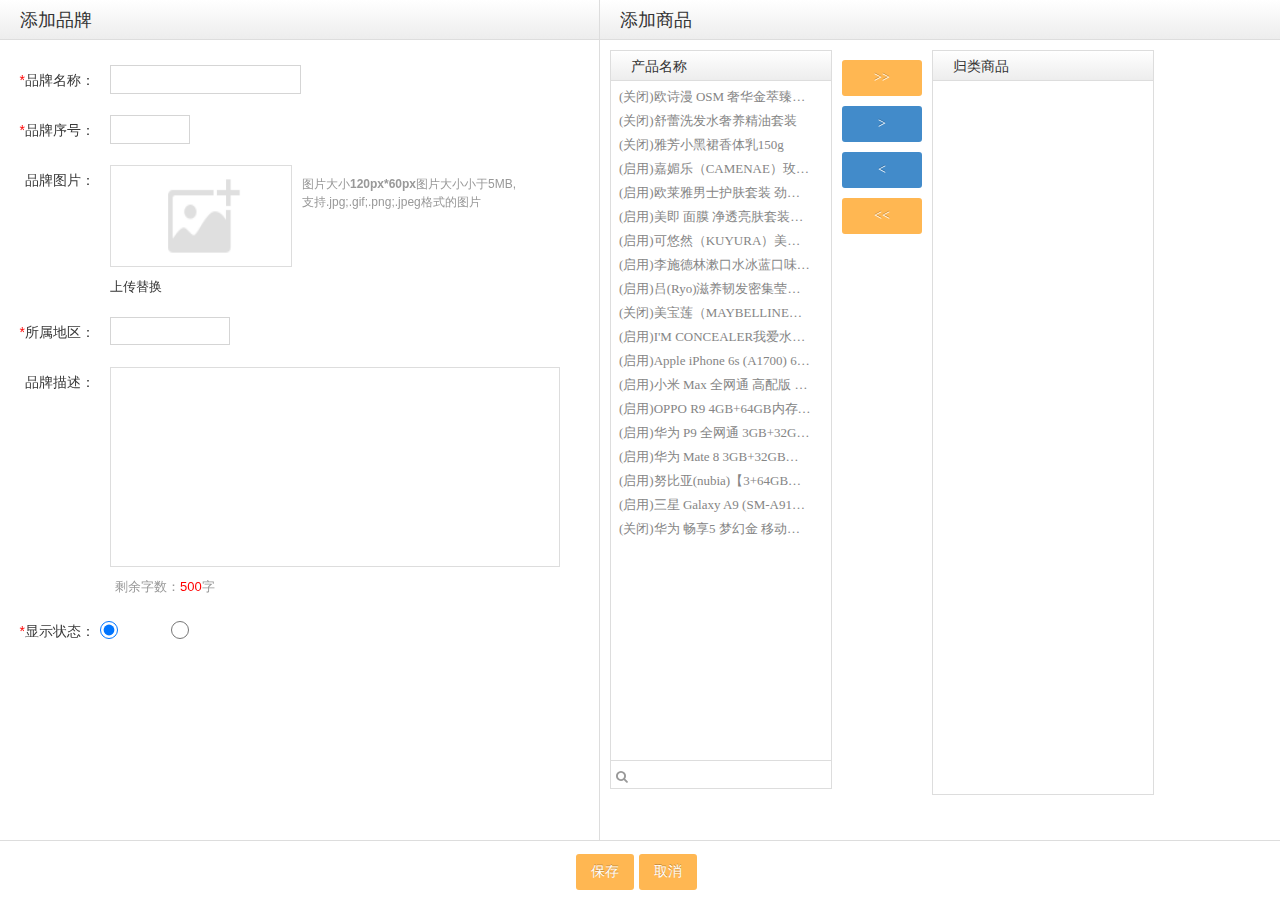
==== commit 0aa42cf2: "auto pull" ====
--- a/Add_Brand.html
+++ b/Add_Brand.html
@@ -1,5 +1,6 @@
-<!DOCTYPE html PUBLIC "-//W3C//DTD XHTML 1.0 Transitional//EN" "http://www.w3.org/TR/xhtml1/DTD/xhtml1-transitional.dtd">
+﻿<!DOCTYPE html PUBLIC "-//W3C//DTD XHTML 1.0 Transitional//EN" "http://www.w3.org/TR/xhtml1/DTD/xhtml1-transitional.dtd">
 <html xmlns="http://www.w3.org/1999/xhtml">
+
 <head>
 <meta http-equiv="Content-Type" content="text/html; charset=utf-8" />
 <title>添加品牌</title>
--- a/css/style.css
+++ b/css/style.css
@@ -35,7 +35,9 @@
 .mleft{ margin-left:10px;}
 .margin{ margin:15px;}
 .border{ border:1px solid #ddd; padding:5px; height:50px; line-height:36px; margin-bottom:20px; }
-.border  span{ display:block; height:100%;}
+.border  span{
+	/* display:block;  */
+	height:100%;}
 .table_menu_list{}
 .alert { margin-top:20px;}
 body
@@ -604,7 +606,7 @@
 #add_administrator_style textarea{ margin-left:0px;}
 .admin_info_style .form-group input[disabled]{background-color: #FFFFFF !important;}
 .admin_info_style .text_info.add {border: 1px solid #ddd;}
-.admin_info_style .admin_modify_style{ width:400px; border-right:1px solid #dddddd; float:left }
+.admin_info_style .admin_modify_style{ width:100%; float:left }
 .admin_info_style  .xinxi,
 .admin_info_style .recording_list{ padding:10px;}
 .admin_info_style  .xinxi .add_sex ,
@@ -613,7 +615,7 @@
 .admin_info_style .Button_operation button{ float:left;}
 .admin_info_style .Button_operation .btn-success{ display:none}
 .admin_info_style  .xinxi span{ color:#858585}
-.admin_info_style .recording_style{ margin-left:400px; float:left; position:absolute;}
+.admin_info_style .recording_style{ margin-left:0px; float:left; position:absolute;}
 /*********************用户权限样式属性***************************/
 .Competence_info{ border:1px solid #ddd; margin:10px;}
 .Competence_info  .Competence_name{height:40px; line-height:40px; background-color:#E9EFFE;border-bottom:1px solid #ddd; text-align:center}
@@ -662,7 +664,8 @@
 .Ads_list.Widescreen,
 .order_list_style.Widescreen { margin-left:0px;}
 #add_ads_style .add_adverts{ padding:15px;}
-#add_ads_style .add_adverts li{ height:32px; line-height:30px; margin:10px 0px;}
+/* #add_ads_style .add_adverts li{ height:32px; line-height:30px; margin:10px 0px;} */
+#add_ads_style .add_adverts li{ margin:5px 0px;}
 #add_ads_style .add_adverts li .label_name{ width:80px; float:left;text-align:right}
 #add_ads_style .add_adverts li .cont_style{ float:left; width:600px; position:relative;}
 #add_ads_style .add_adverts li .cont_style select.form-control{ width:220px; margin-left:10px}
@@ -678,7 +681,7 @@
 .Competence_add_style .wordage{ display:block; margin-left:10px; float:left;}
 .sort_style_add li textarea.form-control{ width:500px; height:150px; resize:none;}
 .sort_style_add .label_name{width:80px; float:left;text-align:right}
-.sort_Ads_list .ad_img{ overflow:hidden; width:100%; height:80px; display:block; text-align:center}
+.sort_Ads_list .ad_img{ overflow:hidden; width:140px; height:80px; display:block; text-align:center}
 /**************************/
 .state-overview .Info .symbol{ padding:10px}
 .state-overview .Info .value{ padding-top:15px;}
--- a/assets/css/ace.min.css
+++ b/assets/css/ace.min.css
@@ -6414,7 +6414,7 @@
 
 input[type=checkbox].ace,input[type=radio].ace
 {
-  opacity: 0;
+  opacity: 1;
   position: absolute;
   z-index: 12;
   width: 18px;
@@ -6429,6 +6429,7 @@
 
 input[type=checkbox].ace+.lbl,input[type=radio].ace+.lbl
 {
+  opacity: 0;
   position: relative;
   z-index: 11;
   display: inline-block;
